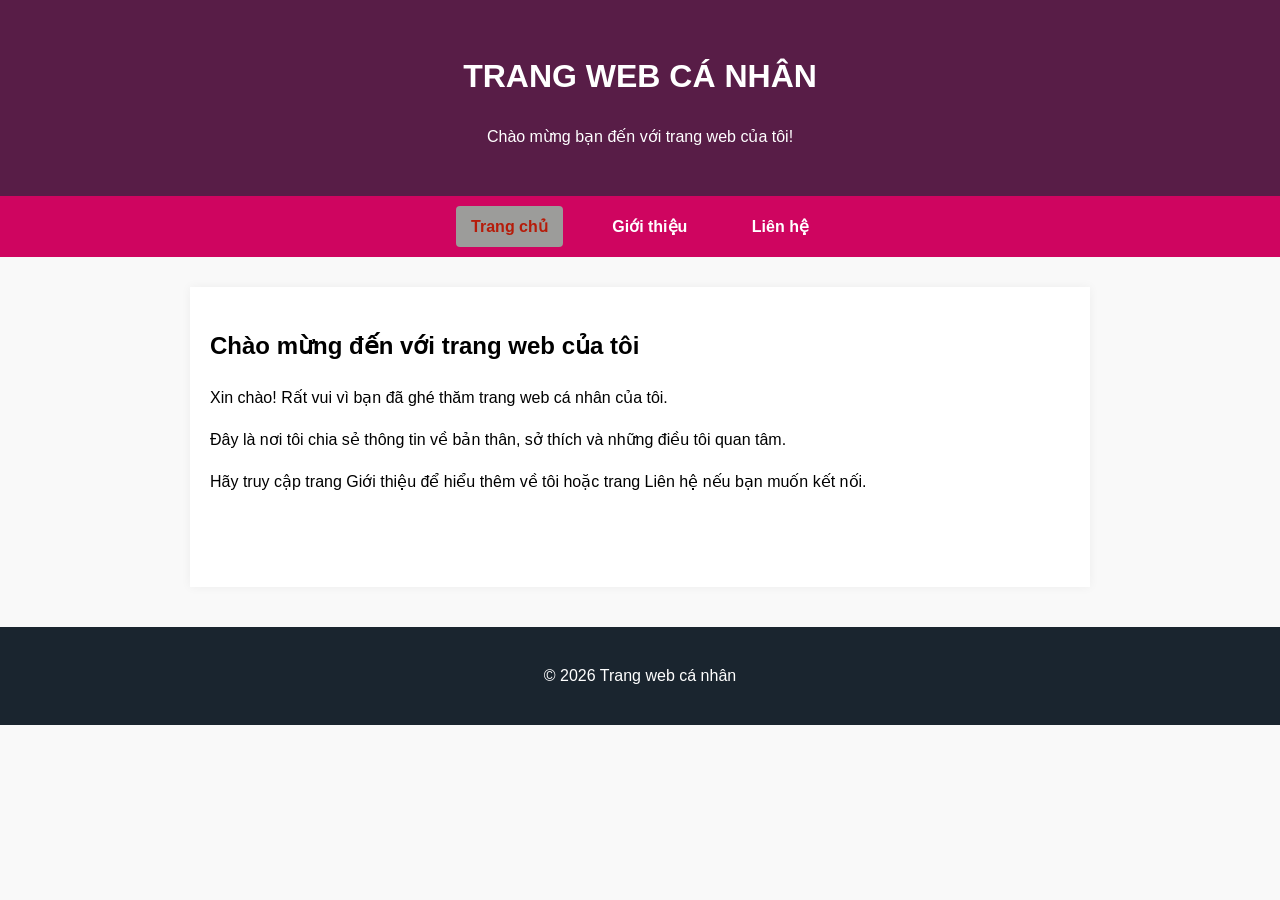
==== homework/session-05/index.html @ ccabb237 "Update session 05 homework" ====
<!DOCTYPE html>
<html lang="vi">
<head>
    <meta charset="UTF-8">
    <meta name="viewport" content="width=device-width, initial-scale=1.0">
    <title>Trang chủ</title>
    <link rel="stylesheet" href="style.css">
</head>
<body>

    <header>
        <h1>TRANG WEB CÁ NHÂN</h1>
        <p>Chào mừng bạn đến với trang web của tôi!</p>
    </header>

    <nav>
        <ul>
            <li><a href="index.html" class="active">Trang chủ</a></li>
            <li><a href="about.html">Giới thiệu</a></li>
            <li><a href="contact.html">Liên hệ</a></li>
        </ul>
    </nav>

    <main>
        <h2>Chào mừng đến với trang web của tôi</h2>

        <p>Xin chào! Rất vui vì bạn đã ghé thăm trang web cá nhân của tôi.</p>

        <p>Đây là nơi tôi chia sẻ thông tin về bản thân,
        sở thích và những điều tôi quan tâm.</p>

        <p>Hãy truy cập trang Giới thiệu để hiểu thêm về tôi
        hoặc trang Liên hệ nếu bạn muốn kết nối.</p>
    </main>

    <footer>
        <p>&copy; 2026 Trang web cá nhân</p>
    </footer>

</body>
</html>
---- homework/session-05/style.css ----
/* 5. Dọn dẹp chung */
* {
    box-sizing: border-box;
}

body {
    margin: 0;              /* Bỏ margin mặc định của body */
    width: 100%;            /* Cho bố cục chiếm full chiều rộng */
    font-family: Arial, sans-serif;
    line-height: 1.6;
    background-color: #f9f9f9;
}

/* 1. Style header: Màu nền, màu chữ, padding, căn giữa */
header {
    background-color: #581d47; /* Màu nền tối */
    color: #ffffff;            /* Màu chữ trắng */
    padding: 30px 20px;        /* Padding tạo khoảng cách trên dưới */
    text-align: center;        /* Căn chữ ra giữa */
}

/* 2. Style điều hướng (nav) */
nav {
    background-color: #cf0560; /* Màu nền cho thanh nav */
    padding: 10px 0;
    text-align: center;
}

nav ul {
    list-style-type: none;     /* Bỏ dấu chấm đầu dòng của danh sách */
    margin: 0;
    padding: 0;
}

nav li {
    display: inline-block;     /* Hiện các liên kết nav theo hàng ngang */
    margin: 0 15px;            /* Thêm khoảng cách giữa các liên kết */
}

nav a {
    color: #ffffff;
    text-decoration: none;
    font-weight: bold;
    padding: 8px 15px;
    display: inline-block;
}

/* Hiệu ứng khi di chuột hoặc đang ở trang đó */
nav a:hover,
nav a.active {
    color: #b61b09;            /* Đổi màu chữ */
    background-color: #9c9c9a;
    border-radius: 4px;
}

/* 3. Vùng nội dung chính (main) */
main {
    max-width: 900px;          /* Đặt max-width */
    margin: 30px auto;         /* Căn giữa nội dung trên trang */
    padding: 0 20px;           /* Thêm padding hai bên */
    background-color: #ffffff;
    min-height: 300px;
    padding-top: 20px;
    padding-bottom: 20px;
    box-shadow: 0 0 10px rgba(0,0,0,0.05);
}

/* 4. Style footer */
footer {
    background-color: #1a252f; /* Màu nền khác với header */
    color: #ffffff;
    text-align: center;        /* Căn chữ giữa */
    padding: 20px 0;           /* Padding cho footer */
    margin-top: 40px;
}
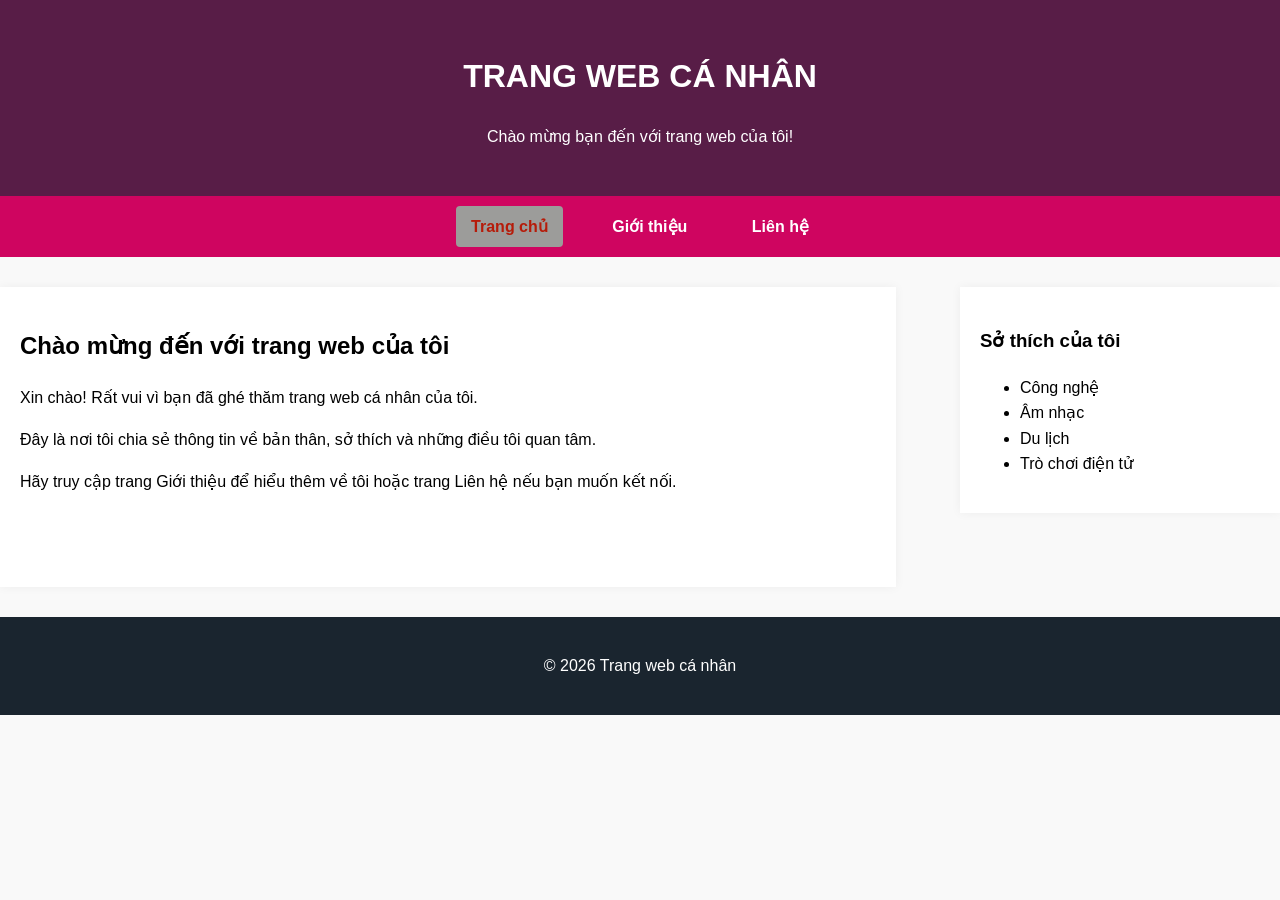
==== commit 54177c54: "Update session 04 and session 05" ====
--- a/homework/session-05/index.html
+++ b/homework/session-05/index.html
@@ -34,9 +34,20 @@
         hoặc trang Liên hệ nếu bạn muốn kết nối.</p>
     </main>
 
+    <aside>
+        <h3>Sở thích của tôi</h3>
+        <ul>
+            <li>Công nghệ</li>
+            <li>Âm nhạc</li>
+            <li>Du lịch</li>
+            <li>Trò chơi điện tử</li>
+        </ul>
+    </aside>
+
     <footer>
         <p>&copy; 2026 Trang web cá nhân</p>
     </footer>
 
 </body>
 </html>
+
--- a/homework/session-05/style.css
+++ b/homework/session-05/style.css
@@ -1,40 +1,40 @@
-/* 5. Dọn dẹp chung */
+/* 1. Thiết lập chung */
 * {
     box-sizing: border-box;
 }
 
 body {
-    margin: 0;              /* Bỏ margin mặc định của body */
-    width: 100%;            /* Cho bố cục chiếm full chiều rộng */
+    margin: 0;
+    width: 100%;
     font-family: Arial, sans-serif;
     line-height: 1.6;
     background-color: #f9f9f9;
 }
 
-/* 1. Style header: Màu nền, màu chữ, padding, căn giữa */
+/* 2. Phần đầu trang */
 header {
-    background-color: #581d47; /* Màu nền tối */
-    color: #ffffff;            /* Màu chữ trắng */
-    padding: 30px 20px;        /* Padding tạo khoảng cách trên dưới */
-    text-align: center;        /* Căn chữ ra giữa */
+    background-color: #581d47;
+    color: #ffffff;
+    padding: 30px 20px;
+    text-align: center;
 }
 
-/* 2. Style điều hướng (nav) */
+/* 3. Thanh điều hướng */
 nav {
-    background-color: #cf0560; /* Màu nền cho thanh nav */
+    background-color: #cf0560;
     padding: 10px 0;
     text-align: center;
 }
 
 nav ul {
-    list-style-type: none;     /* Bỏ dấu chấm đầu dòng của danh sách */
+    list-style-type: none;
     margin: 0;
     padding: 0;
 }
 
 nav li {
-    display: inline-block;     /* Hiện các liên kết nav theo hàng ngang */
-    margin: 0 15px;            /* Thêm khoảng cách giữa các liên kết */
+    display: inline-block;
+    margin: 0 15px;
 }
 
 nav a {
@@ -45,31 +45,59 @@
     display: inline-block;
 }
 
-/* Hiệu ứng khi di chuột hoặc đang ở trang đó */
+/* Hiệu ứng khi di chuột hoặc đang ở trang hiện tại */
 nav a:hover,
 nav a.active {
-    color: #b61b09;            /* Đổi màu chữ */
+    color: #b61b09;
     background-color: #9c9c9a;
     border-radius: 4px;
 }
 
-/* 3. Vùng nội dung chính (main) */
+/* 4. Vùng nội dung chính bên trái */
 main {
-    max-width: 900px;          /* Đặt max-width */
-    margin: 30px auto;         /* Căn giữa nội dung trên trang */
-    padding: 0 20px;           /* Thêm padding hai bên */
+    width: 70%;
+    float: left;
+    margin: 30px 0;
+    padding: 20px;
     background-color: #ffffff;
     min-height: 300px;
-    padding-top: 20px;
-    padding-bottom: 20px;
-    box-shadow: 0 0 10px rgba(0,0,0,0.05);
+    box-shadow: 0 0 10px rgba(0, 0, 0, 0.05);
 }
 
-/* 4. Style footer */
+/* 5. Vùng nội dung phụ bên phải */
+aside {
+    width: 25%;
+    float: right;
+    margin-top: 30px;
+    padding: 20px;
+    background-color: #ffffff;
+    box-shadow: 0 0 10px rgba(0, 0, 0, 0.05);
+}
+
+/* 6. Chân trang */
 footer {
-    background-color: #1a252f; /* Màu nền khác với header */
+    clear: both;
+    background-color: #1a252f;
     color: #ffffff;
-    text-align: center;        /* Căn chữ giữa */
-    padding: 20px 0;           /* Padding cho footer */
+    text-align: center;
+    padding: 20px 0;
     margin-top: 40px;
 }
+
+/* 7. Hiển thị tốt hơn trên điện thoại */
+@media (max-width: 700px) {
+    main,
+    aside {
+        float: none;
+        width: 100%;
+        margin: 20px 0;
+    }
+
+    nav li {
+        margin: 5px;
+    }
+
+    nav a {
+        padding: 8px 10px;
+    }
+}
